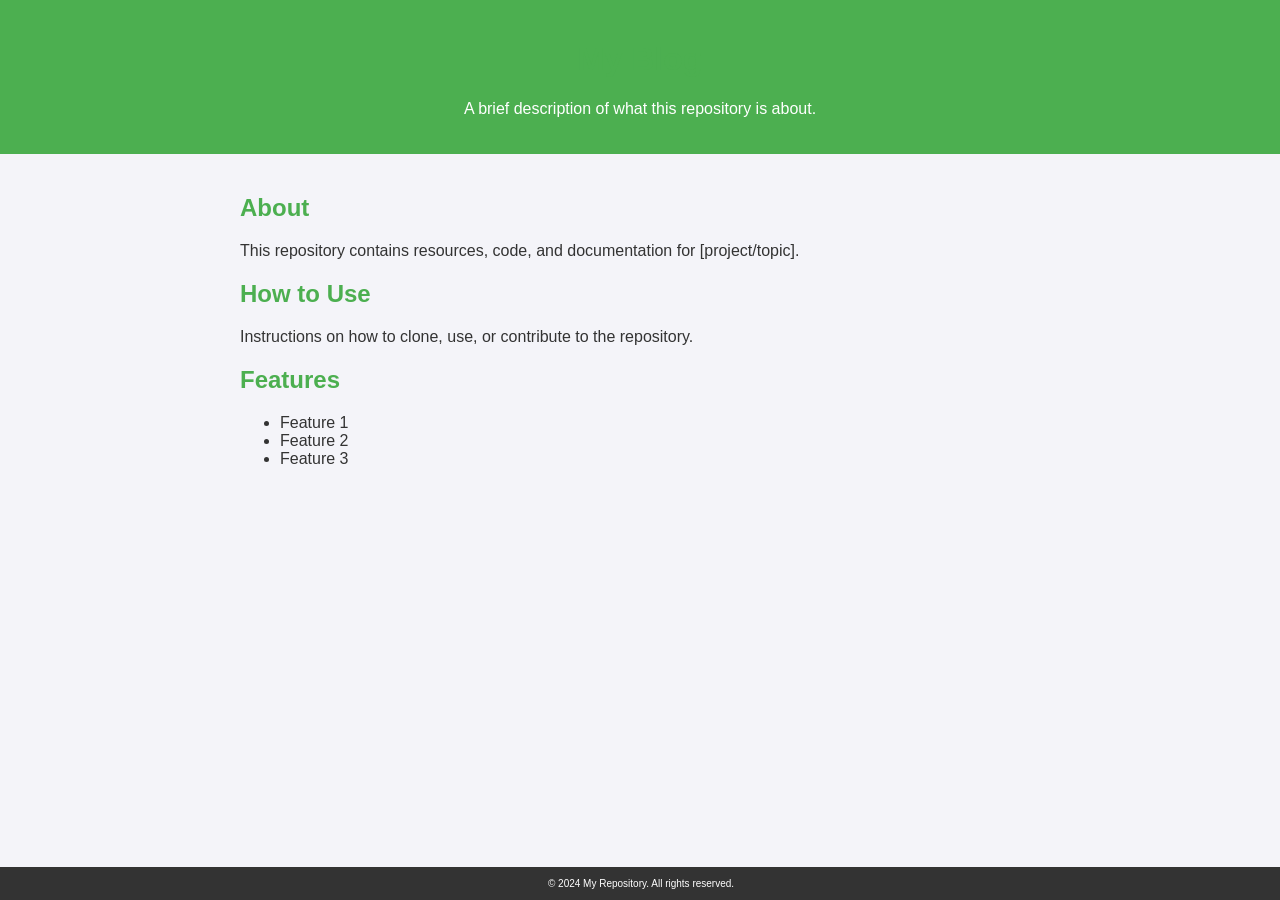
==== test.html @ 661cd639 "Added some extra info" ====
<!DOCTYPE html>
<html lang="en">
<head>
    <meta charset="UTF-8">
    <meta name="viewport" content="width=device-width, initial-scale=1.0">
    <title>My Repository</title>
    <style>
        body {
            font-family: Arial, sans-serif;
            margin: 0;
            padding: 0;
            background-color: #f4f4f9;
            color: #333;
        }
        header {
            background-color: #4CAF50;
            color: white;
            padding: 20px;
            text-align: center;
        }
        main {
            padding: 20px;
            max-width: 800px;
            margin: auto;
        }
        section {
            margin-bottom: 20px;
        }
        h1, h2 {
            color: #4CAF50;
        }
        footer {
            text-align: center;
            padding: 10px;
            background-color: #333;
            color: white;
            position: fixed;
            bottom: 0;
            width: 100%;
        }
        footer {
    margin-top: 20px;
    padding: 1px; /* Reduce the padding */
    font-size: 10px; /* Smaller font size */
    background-color: #333;
    color: white;
}

    </style>
</head>
<body>
    <header>
        <h1>My Blog</h1>
        <p>A brief description of what this repository is about.</p>
    </header>
    <main>
        <section>
            <h2>About</h2>
            <p>This repository contains resources, code, and documentation for [project/topic].</p>
        </section>
        <section>
            <h2>How to Use</h2>
            <p>Instructions on how to clone, use, or contribute to the repository.</p>
        </section>
        <section>
            <h2>Features</h2>
            <ul>
                <li>Feature 1</li>
                <li>Feature 2</li>
                <li>Feature 3</li>
            </ul>
        </section>
    </main>
    <footer>
        <p>© 2024 My Repository. All rights reserved.</p>
    </footer>
</body>
</html>
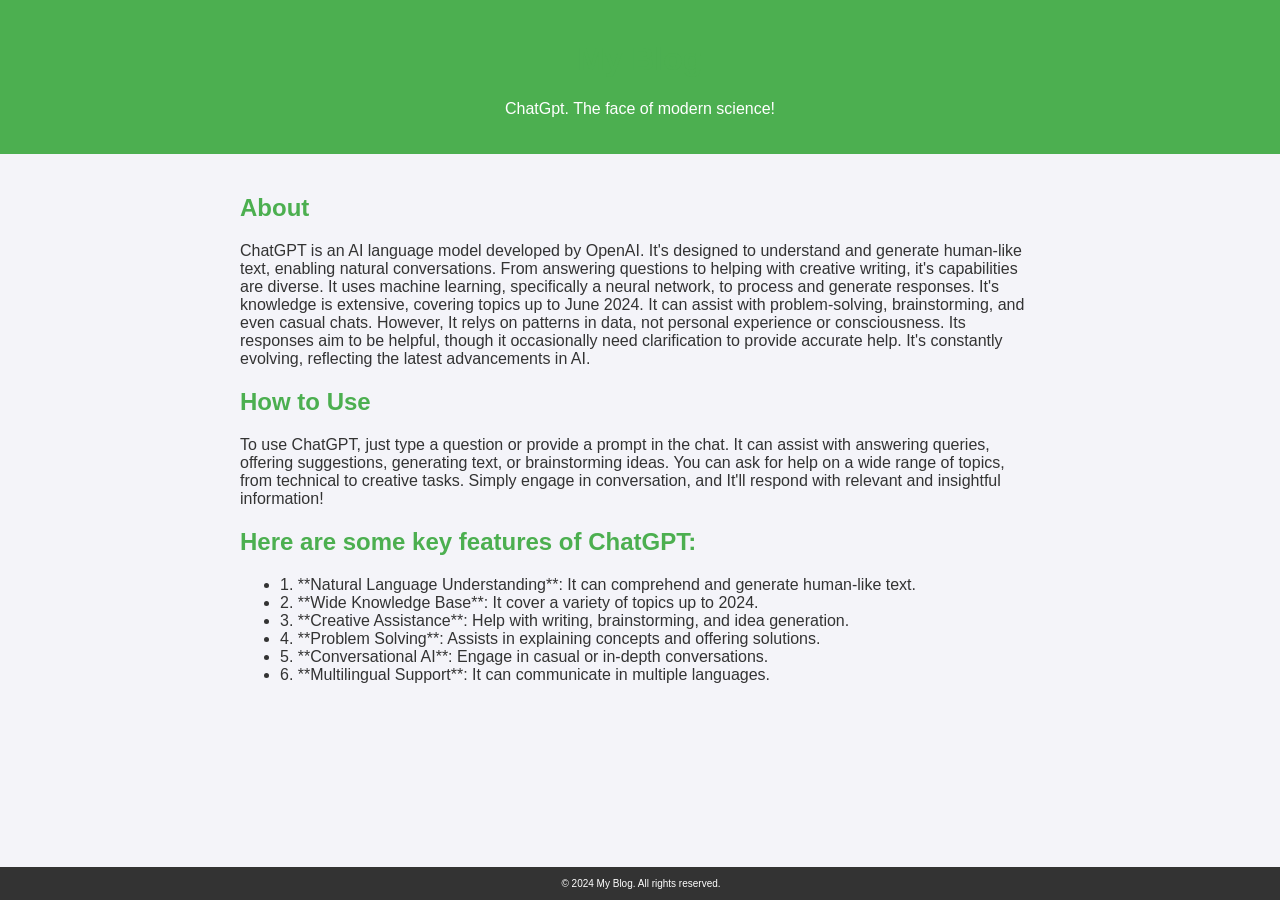
==== commit dc1fdb08: "Added new features" ====
--- a/test.html
+++ b/test.html
@@ -51,28 +51,50 @@
 <body>
     <header>
         <h1>My Blog</h1>
-        <p>A brief description of what this repository is about.</p>
+        <p>ChatGpt. The face of modern science! </p>
     </header>
     <main>
         <section>
             <h2>About</h2>
-            <p>This repository contains resources, code, and documentation for [project/topic].</p>
+            <p> ChatGPT is an AI language model developed by OpenAI.  
+                It's designed to understand and generate human-like text, enabling natural conversations.  
+                From answering questions to helping with creative writing, it's capabilities are diverse.  
+                It uses machine learning, specifically a neural network, to process and generate responses.  
+                It's knowledge is extensive, covering topics up to June 2024.  
+                It can assist with problem-solving, brainstorming, and even casual chats.  
+                However, It relys on patterns in data, not personal experience or consciousness.  
+                Its responses aim to be helpful, though it occasionally need clarification to provide accurate help.  
+                It's constantly evolving, reflecting the latest advancements in AI.    </p>
         </section>
         <section>
             <h2>How to Use</h2>
-            <p>Instructions on how to clone, use, or contribute to the repository.</p>
+            <p>To use ChatGPT, just type a question or provide a prompt in the chat. It can assist with answering queries, offering suggestions, generating text, or brainstorming ideas. You can ask for help on a wide range of topics, from technical to creative tasks. Simply engage in conversation, and It'll respond with relevant and insightful information!
+
+
+
+            </p>
         </section>
         <section>
-            <h2>Features</h2>
+            <h2>Here are some key features of ChatGPT:</h2>
             <ul>
-                <li>Feature 1</li>
-                <li>Feature 2</li>
-                <li>Feature 3</li>
+                <li>
+
+                    1. **Natural Language Understanding**: It can comprehend and generate human-like text.
+                    </li>
+                <li>2. **Wide Knowledge Base**: It cover a variety of topics up to 2024.
+                    </li>
+                <li>3. **Creative Assistance**: Help with writing, brainstorming, and idea generation.
+                    </li>
+                    <li>4. **Problem Solving**: Assists in explaining concepts and offering solutions.
+                        </li>
+                        <li>5. **Conversational AI**: Engage in casual or in-depth conversations.
+                            </li>
+                            <li>6. **Multilingual Support**: It can communicate in multiple languages.</li>
             </ul>
         </section>
     </main>
     <footer>
-        <p>© 2024 My Repository. All rights reserved.</p>
+        <p>© 2024 My Blog. All rights reserved.</p>
     </footer>
 </body>
 </html>
